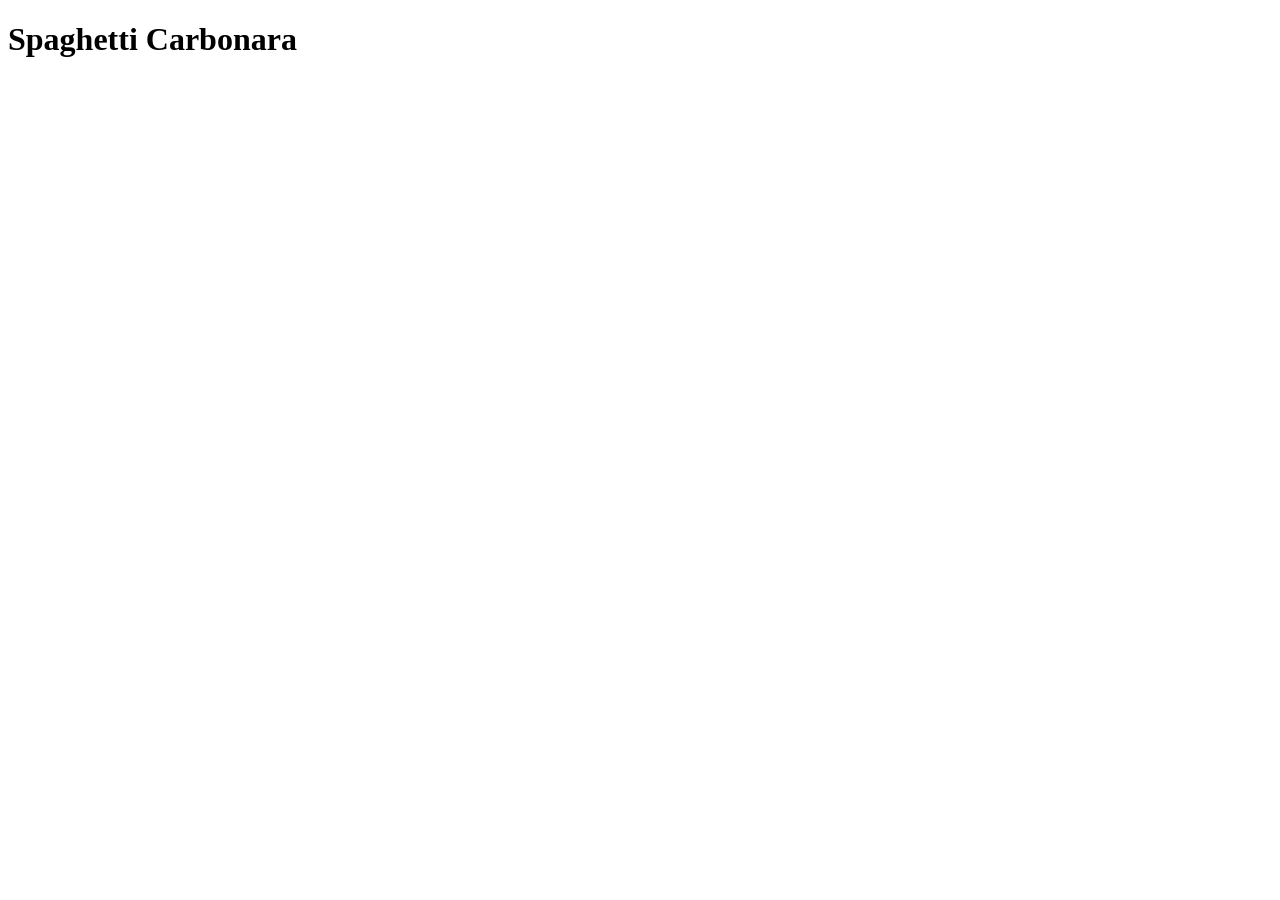
==== recipes/carbonara.html @ 317cf613 "Add two new recipe htmls with boilerplates" ====
<!DOCTYPE html>
<html lang="en">
<head>
    <meta charset="UTF-8">
    <meta name="viewport" content="width=device-width, initial-scale=1.0">
    <title>Spaghetti Carbonara</title>
</head>
<body>

    <h1>Spaghetti Carbonara</h1>
    
</body>
</html>
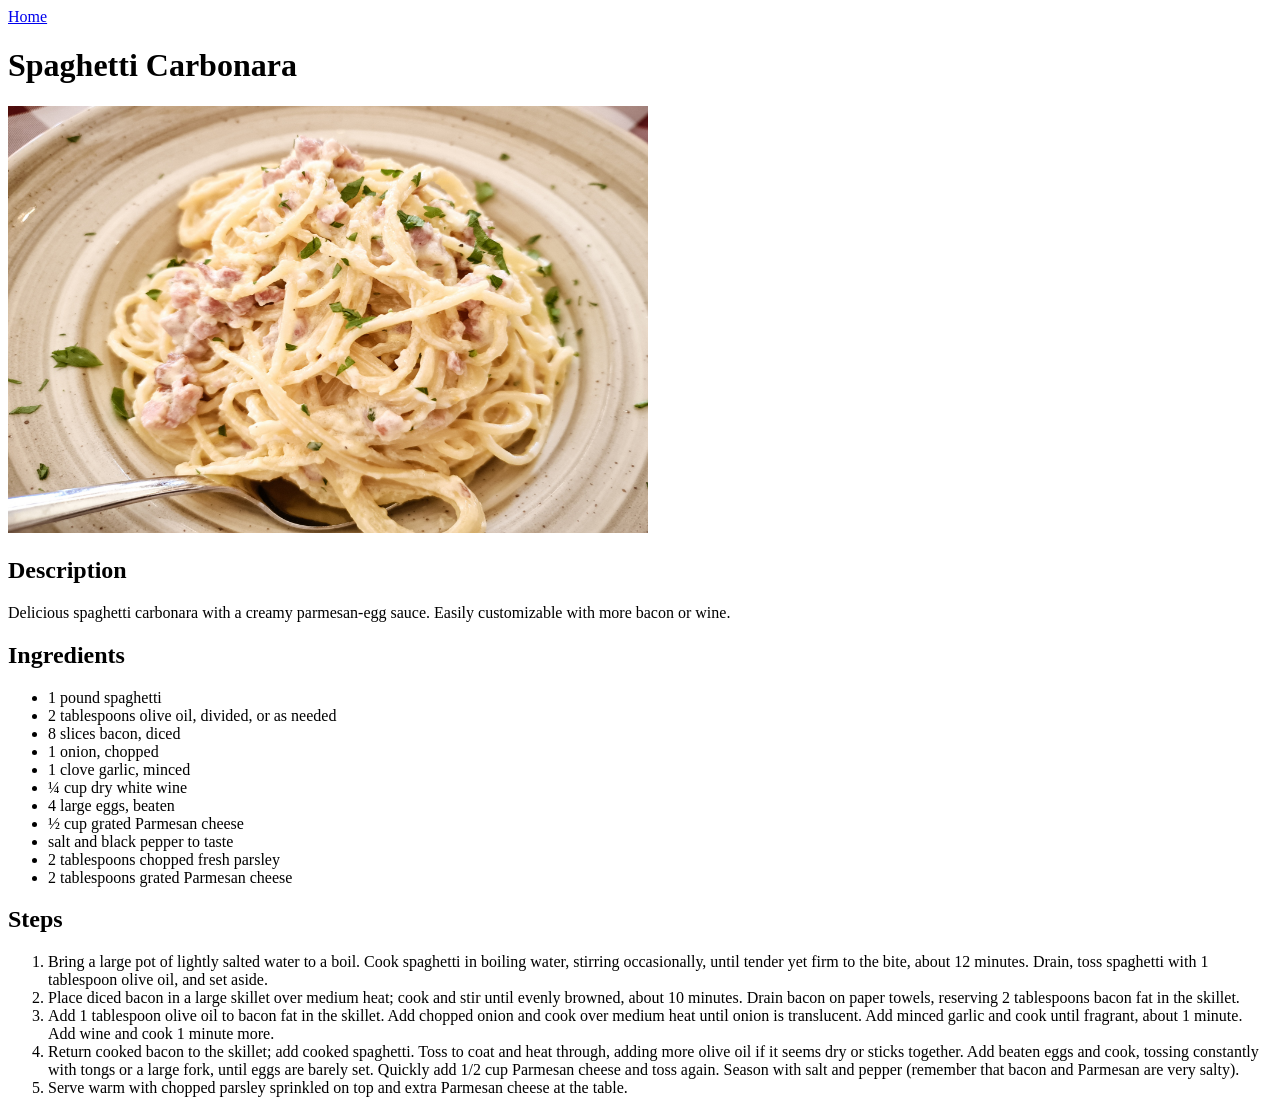
==== commit 0632058a: "Add content to carbonara recipe page" ====
--- a/recipes/carbonara.html
+++ b/recipes/carbonara.html
@@ -7,7 +7,41 @@
 </head>
 <body>
 
+    <a href="../index.html">Home</a>
+
     <h1>Spaghetti Carbonara</h1>
+
+    <img src="../img/carbonara.jpg" alt="Delicious spaghetti carbonara on a plate" width="640" height="427">
+
+    <h2>Description</h2>
+
+    <p>Delicious spaghetti carbonara with a creamy parmesan-egg sauce. Easily customizable with more bacon or wine.</p>
+
+    <h2>Ingredients</h2>
+
+    <ul>
+        <li>1 pound spaghetti</li>
+        <li>2 tablespoons olive oil, divided, or as needed</li>
+        <li>8 slices bacon, diced</li>
+        <li>1 onion, chopped</li>
+        <li>1 clove garlic, minced</li>
+        <li>¼ cup dry white wine</li>
+        <li>4 large eggs, beaten</li>
+        <li>½ cup grated Parmesan cheese</li>
+        <li>salt and black pepper to taste</li>
+        <li>2 tablespoons chopped fresh parsley</li>
+        <li>2 tablespoons grated Parmesan cheese</li>
+    </ul>
+
+    <h2>Steps</h2>
+
+    <ol>
+        <li>Bring a large pot of lightly salted water to a boil. Cook spaghetti in boiling water, stirring occasionally, until tender yet firm to the bite, about 12 minutes. Drain, toss spaghetti with 1 tablespoon olive oil, and set aside.</li>
+        <li>Place diced bacon in a large skillet over medium heat; cook and stir until evenly browned, about 10 minutes. Drain bacon on paper towels, reserving 2 tablespoons bacon fat in the skillet.</li>
+        <li>Add 1 tablespoon olive oil to bacon fat in the skillet. Add chopped onion and cook over medium heat until onion is translucent. Add minced garlic and cook until fragrant, about 1 minute. Add wine and cook 1 minute more.</li>
+        <li>Return cooked bacon to the skillet; add cooked spaghetti. Toss to coat and heat through, adding more olive oil if it seems dry or sticks together. Add beaten eggs and cook, tossing constantly with tongs or a large fork, until eggs are barely set. Quickly add 1/2 cup Parmesan cheese and toss again. Season with salt and pepper (remember that bacon and Parmesan are very salty).</li>
+        <li>Serve warm with chopped parsley sprinkled on top and extra Parmesan cheese at the table.</li>
+    </ol>
     
 </body>
 </html>
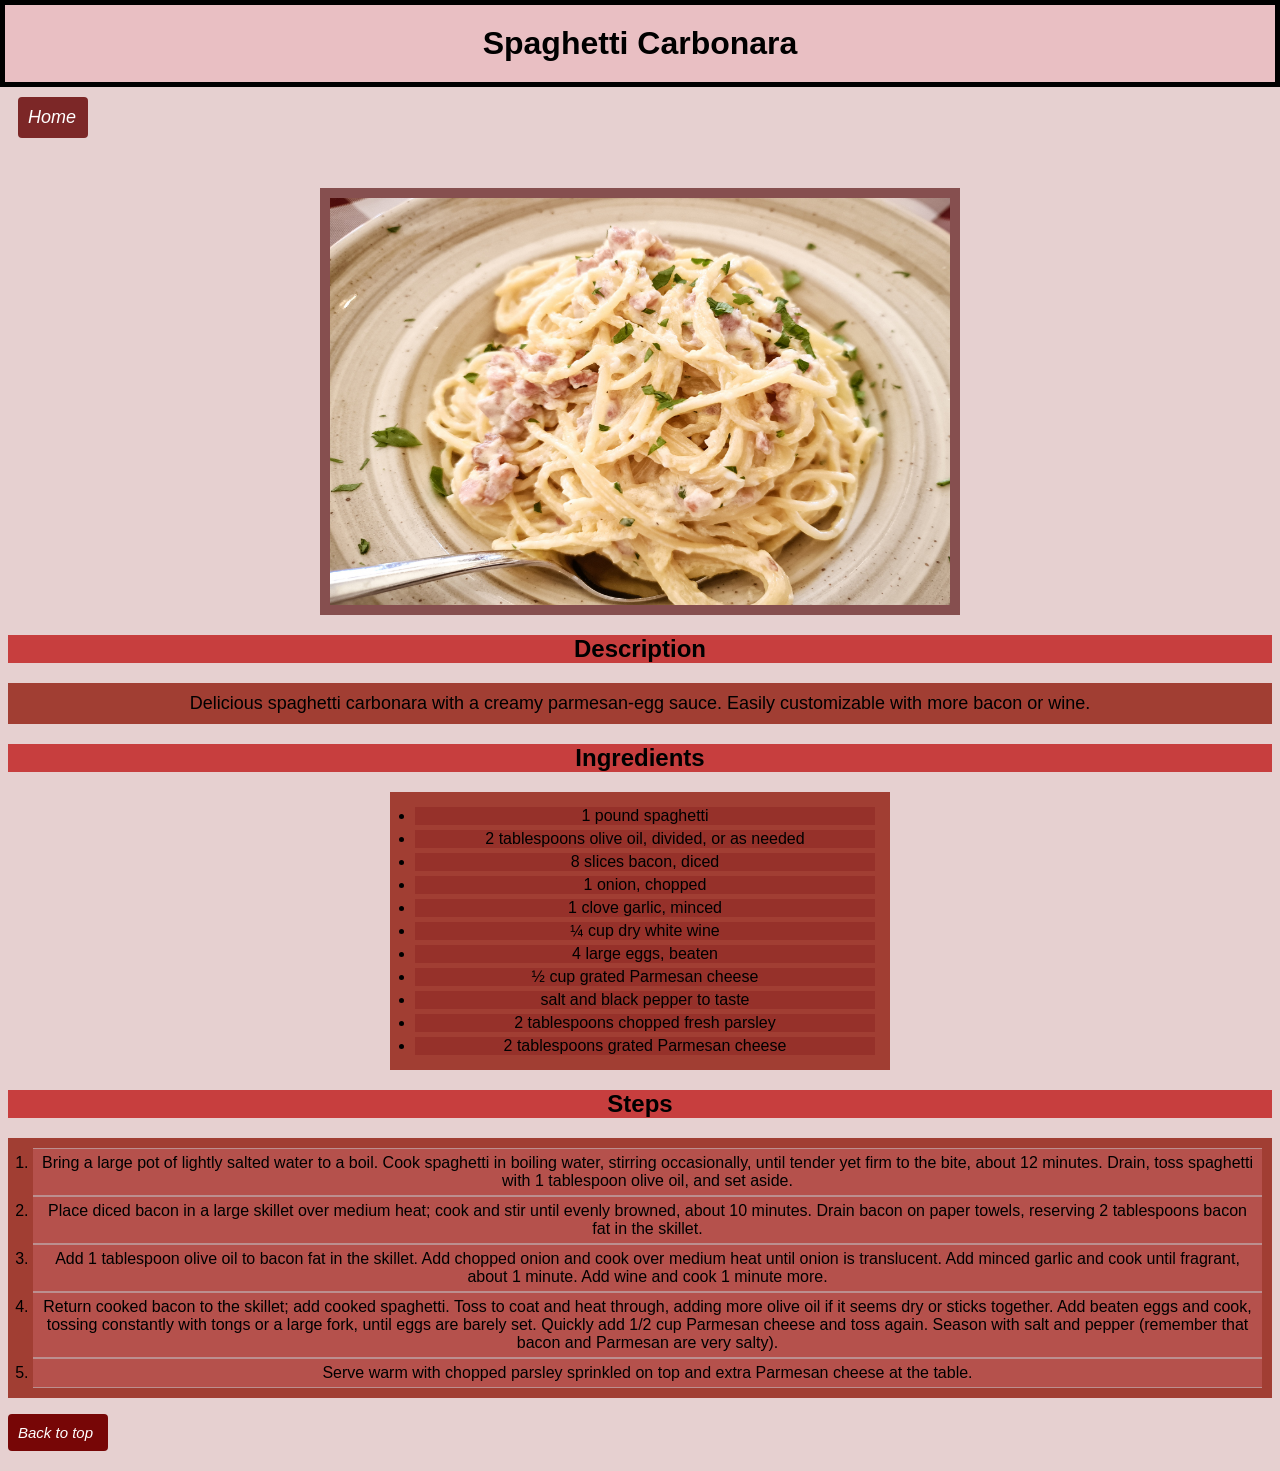
==== commit 8fa9d464: "Modifie carbonara page with same style as other recipe pages" ====
--- a/recipes/carbonara.html
+++ b/recipes/carbonara.html
@@ -4,18 +4,22 @@
     <meta charset="UTF-8">
     <meta name="viewport" content="width=device-width, initial-scale=1.0">
     <title>Spaghetti Carbonara</title>
+    <link rel="stylesheet" href="../styles.css">
+
 </head>
 <body>
 
-    <a href="../index.html">Home</a>
+    <div class="header-box" id="top">
+        <h1>Spaghetti Carbonara</h1>
+    </div>
 
-    <h1>Spaghetti Carbonara</h1>
+    <a id="home-button" href="../index.html">Home</a>
 
-    <img src="../img/carbonara.jpg" alt="Delicious spaghetti carbonara on a plate" width="640" height="427">
+    <img class="food-images" src="../img/carbonara.jpg" alt="Delicious spaghetti carbonara on a plate" width="640" height="427">
 
     <h2>Description</h2>
 
-    <p>Delicious spaghetti carbonara with a creamy parmesan-egg sauce. Easily customizable with more bacon or wine.</p>
+    <p class="description">Delicious spaghetti carbonara with a creamy parmesan-egg sauce. Easily customizable with more bacon or wine.</p>
 
     <h2>Ingredients</h2>
 
@@ -42,6 +46,8 @@
         <li>Return cooked bacon to the skillet; add cooked spaghetti. Toss to coat and heat through, adding more olive oil if it seems dry or sticks together. Add beaten eggs and cook, tossing constantly with tongs or a large fork, until eggs are barely set. Quickly add 1/2 cup Parmesan cheese and toss again. Season with salt and pepper (remember that bacon and Parmesan are very salty).</li>
         <li>Serve warm with chopped parsley sprinkled on top and extra Parmesan cheese at the table.</li>
     </ol>
+
+    <a id="back-to-top-btn" href="#top">Back to top</button>
     
 </body>
 </html>
--- a/styles.css
+++ b/styles.css
@@ -0,0 +1,198 @@
+:root {
+  color-scheme: light dark;
+}
+
+html {
+    box-sizing: border-box;
+    scroll-behavior: smooth;
+}
+
+*,
+*::before,
+*::after {
+    box-sizing: inherit;
+}
+
+body {
+    font-family: Helvetica, Verdana, Arial, sans-serif;
+    color: light-dark(#000000, #ffffff);
+  background-color: light-dark(#e6d0d0, #4d2a2a);
+}
+
+h1 {
+    text-align: center;
+    background-color: #f38a983f;
+    padding: 20px;
+    border: 5px solid black;
+}
+
+.header-box {
+    margin-top: -21px;
+    margin-left: -8px;
+    margin-right: -8px;
+    margin-bottom: 100px;
+}
+
+.index-button,
+.spaghetti,
+.lasagna,
+.carbonara {
+    text-align: center;
+    margin-bottom: 10px;
+    display: block;
+    font-size: 20px;
+    font-weight: 600;
+    font-style: oblique;
+}
+
+a {
+    color: #ffffff;
+    text-decoration: none;
+}
+
+a:hover {
+background-color: #ff5e00;
+}
+
+.spaghetti {
+    background-color: rgb(214, 67, 67);
+    width: 300px;
+    margin: 0 auto;
+    padding: 30px;
+    margin-top: 30px;
+}
+
+.lasagna {
+    background-color: rgb(148, 47, 47);
+    width: 300px;
+    margin: 0 auto;
+    padding: 30px;
+}
+
+.carbonara {
+    background-color: rgb(65, 20, 20);
+    width: 300px;
+    margin: 0 auto;
+    padding: 30px;
+}
+
+.food-img {
+    width: 640px;
+    height: 427px;
+}
+
+.index-img {
+    width: 300px;
+    height: 200px;
+    display: block;
+    margin: 0 auto;
+    margin-top: -90px;
+    margin-bottom: 10px;
+}
+
+.img-credit {
+    font-size: 9px;
+    display: block;
+    text-align: center;
+    margin-bottom: 10px;
+    margin-top: -8px;
+}
+
+.food-images {
+display: block;
+margin: 0 auto;
+background-color: #864f4f;
+padding: 10px;
+}
+
+#home-button {
+    margin-top: -90px;
+    margin-bottom: 50px;
+    margin-left: 10px;
+    display: flex;
+    background-color: rgb(124, 39, 39);
+    width: 70px;
+    padding: 10px;
+    font-size: 18px;
+    font-weight: 500;
+    font-style: oblique;
+    border: none;
+    border-radius: 4px;
+    outline: none;
+}
+
+#home-button:hover {
+    background-color: #a14e1e;
+}
+
+h2 {
+    text-align: center;
+    background-color: rgb(199, 62, 62);
+}
+
+.recipe-text {
+
+}
+
+ul,
+ol {
+    list-style-position: outside;
+}
+
+ol {
+    background-color: rgb(161, 62, 51);
+    padding: 10px;
+}
+
+ol li {
+    background-color: #f38a983f;
+    text-align: center;
+    margin-left: 15px;
+    padding: 5px;
+    border-bottom: 1px solid rosybrown;
+    border-top: 1px solid rosybrown;
+}
+
+ul {
+    background-color: rgb(161, 62, 51);
+    padding: 10px;
+    width: 500px;
+    margin: 0 auto;
+}
+
+ul li {
+    background-color: #861d1d65;
+    text-align: center;
+    margin: 5px;
+    margin-left: 15px;
+}
+
+.description {
+    background-color: rgb(161, 62, 51);
+    padding: 10px;
+    text-align: center;
+    font-size: 18px;
+}
+
+#back-to-top-btn {
+border: none;
+outline: none;
+background-color: #770606;
+font-size: 15px;
+cursor: pointer;
+padding: 10px;
+border-radius: 4px;
+font-style: oblique;
+margin-bottom: 20px;
+display: block;
+width: 100px;
+font-weight: 500;
+}
+
+#back-to-top-btn:hover {
+    background-color: #a14e1e;
+}
+
+#top {
+
+}
